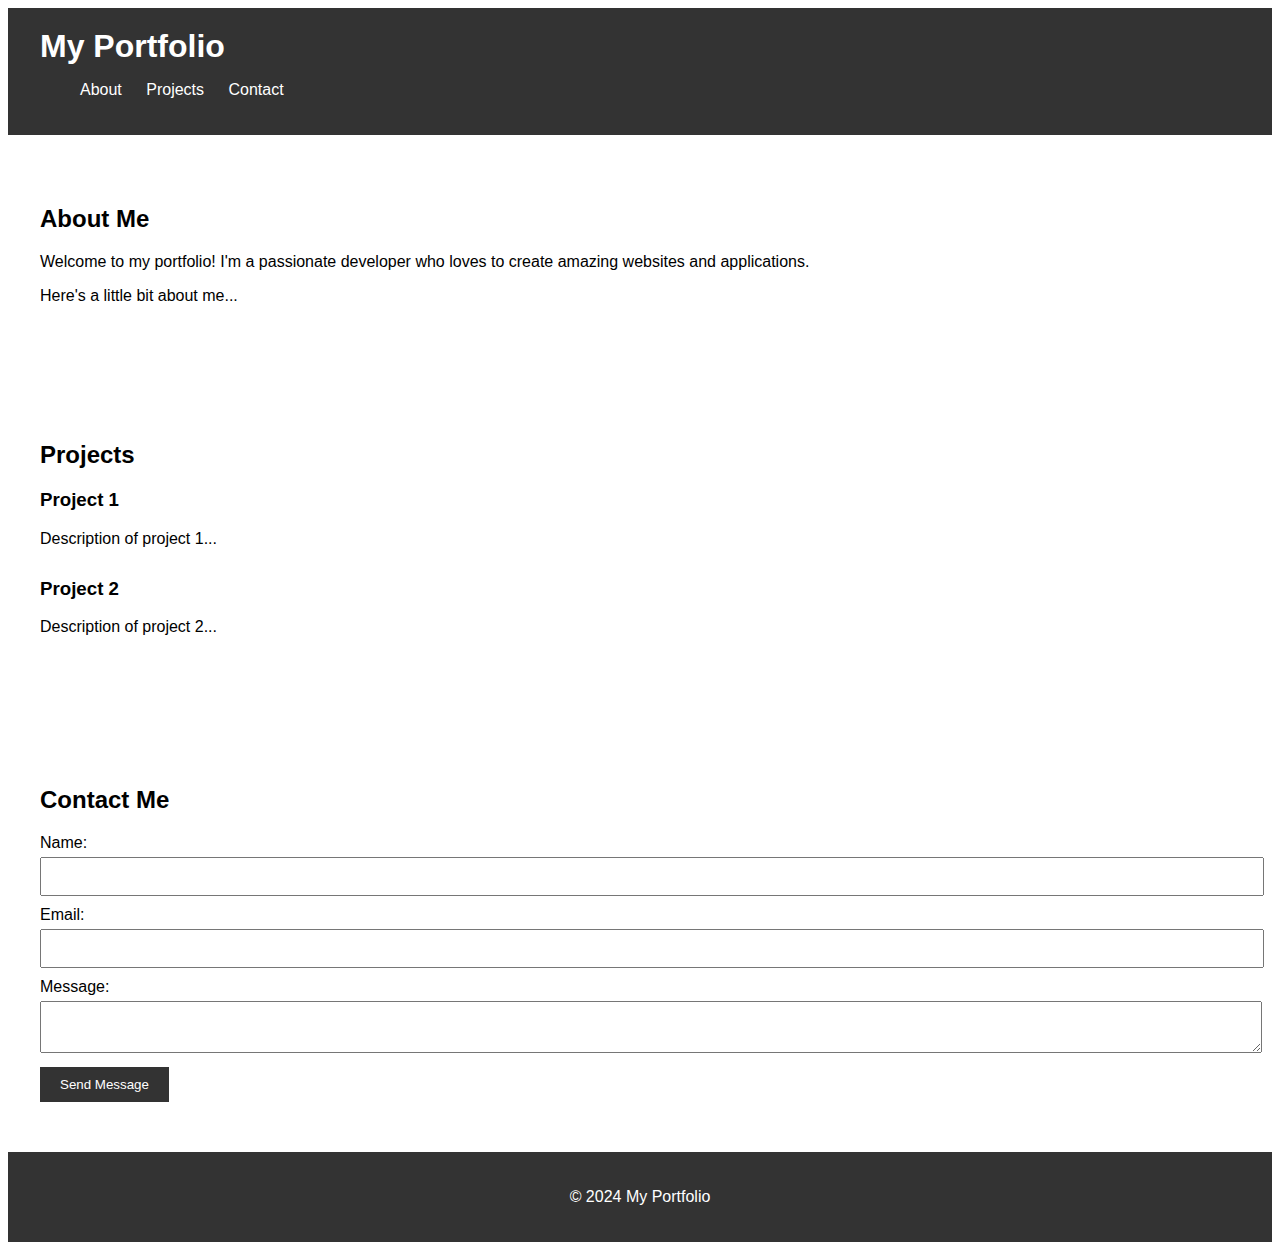
==== index.html @ ef984ac1 "Updatestyle" ====
<!DOCTYPE html>
<html lang="en">
<head>
    <meta charset="UTF-8">
    <meta name="viewport" content="width=device-width, initial-scale=1.0">
    <title>My Portfolio</title>
    <link rel="stylesheet" href="style.css">
</head>
<body>
    <header>
        <div class="container">
            <h1>My Portfolio</h1>
            <nav>
                <ul>
                    <li><a href="#about">About</a></li>
                    <li><a href="#projects">Projects</a></li>
                    <li><a href="#contact">Contact</a></li>
                </ul>
            </nav>
        </div>
    </header>

    <section id="about">
        <div class="container">
            <h2>About Me</h2>
            <p>Welcome to my portfolio! I'm a passionate developer who loves to create amazing websites and applications.</p>
            <p>Here's a little bit about me...</p>
        </div>
    </section>

    <section id="projects">
        <div class="container">
            <h2>Projects</h2>
            <div class="project">
                <h3>Project 1</h3>
                <p>Description of project 1...</p>
            </div>
            <div class="project">
                <h3>Project 2</h3>
                <p>Description of project 2...</p>
            </div>
            <!-- Add more projects as needed -->
        </div>
    </section>

    <section id="contact">
        <div class="container">
            <h2>Contact Me</h2>
            <form id="contact-form">
                <div class="form-group">
                    <label for="name">Name:</label>
                    <input type="text" id="name" name="name" required>
                </div>
                <div class="form-group">
                    <label for="email">Email:</label>
                    <input type="email" id="email" name="email" required>
                </div>
                <div class="form-group">
                    <label for="message">Message:</label>
                    <textarea id="message" name="message" required></textarea>
                </div>
                <button type="submit">Send Message</button>
            </form>
        </div>
    </section>

    <footer>
        <div class="container">
            <p>&copy; 2024 My Portfolio</p>
        </div>
    </footer>

    <script src="script.js"></script>
</body>
</html>
---- style.css ----
{
    margin: 0;
    padding: 0;
    box-sizing: border-box;
}

body {
    font-family: Arial, sans-serif;
}

.container {
    max-width: 1200px;
    margin: 0 auto;
    padding: 0 20px;
}

header {
    background-color: #333;
    color: #fff;
    padding: 20px 0;
}

header h1 {
    margin: 0;
}

nav ul {
    list-style: none;
}

nav ul li {
    display: inline;
    margin-right: 20px;
}

nav ul li a {
    color: #fff;
    text-decoration: none;
}

section {
    padding: 50px 0;
}

section h2 {
    margin-bottom: 20px;
}

.project {
    margin-bottom: 30px;
}

form label {
    display: block;
    margin-bottom: 5px;
}

form input,
form textarea {
    width: 100%;
    padding: 10px;
    margin-bottom: 10px;
}

form button {
    background-color: #333;
    color: #fff;
    border: none;
    padding: 10px 20px;
    cursor: pointer;
}

footer {
    background-color: #333;
    color: #fff;
    text-align: center;
    padding: 20px 0;
}
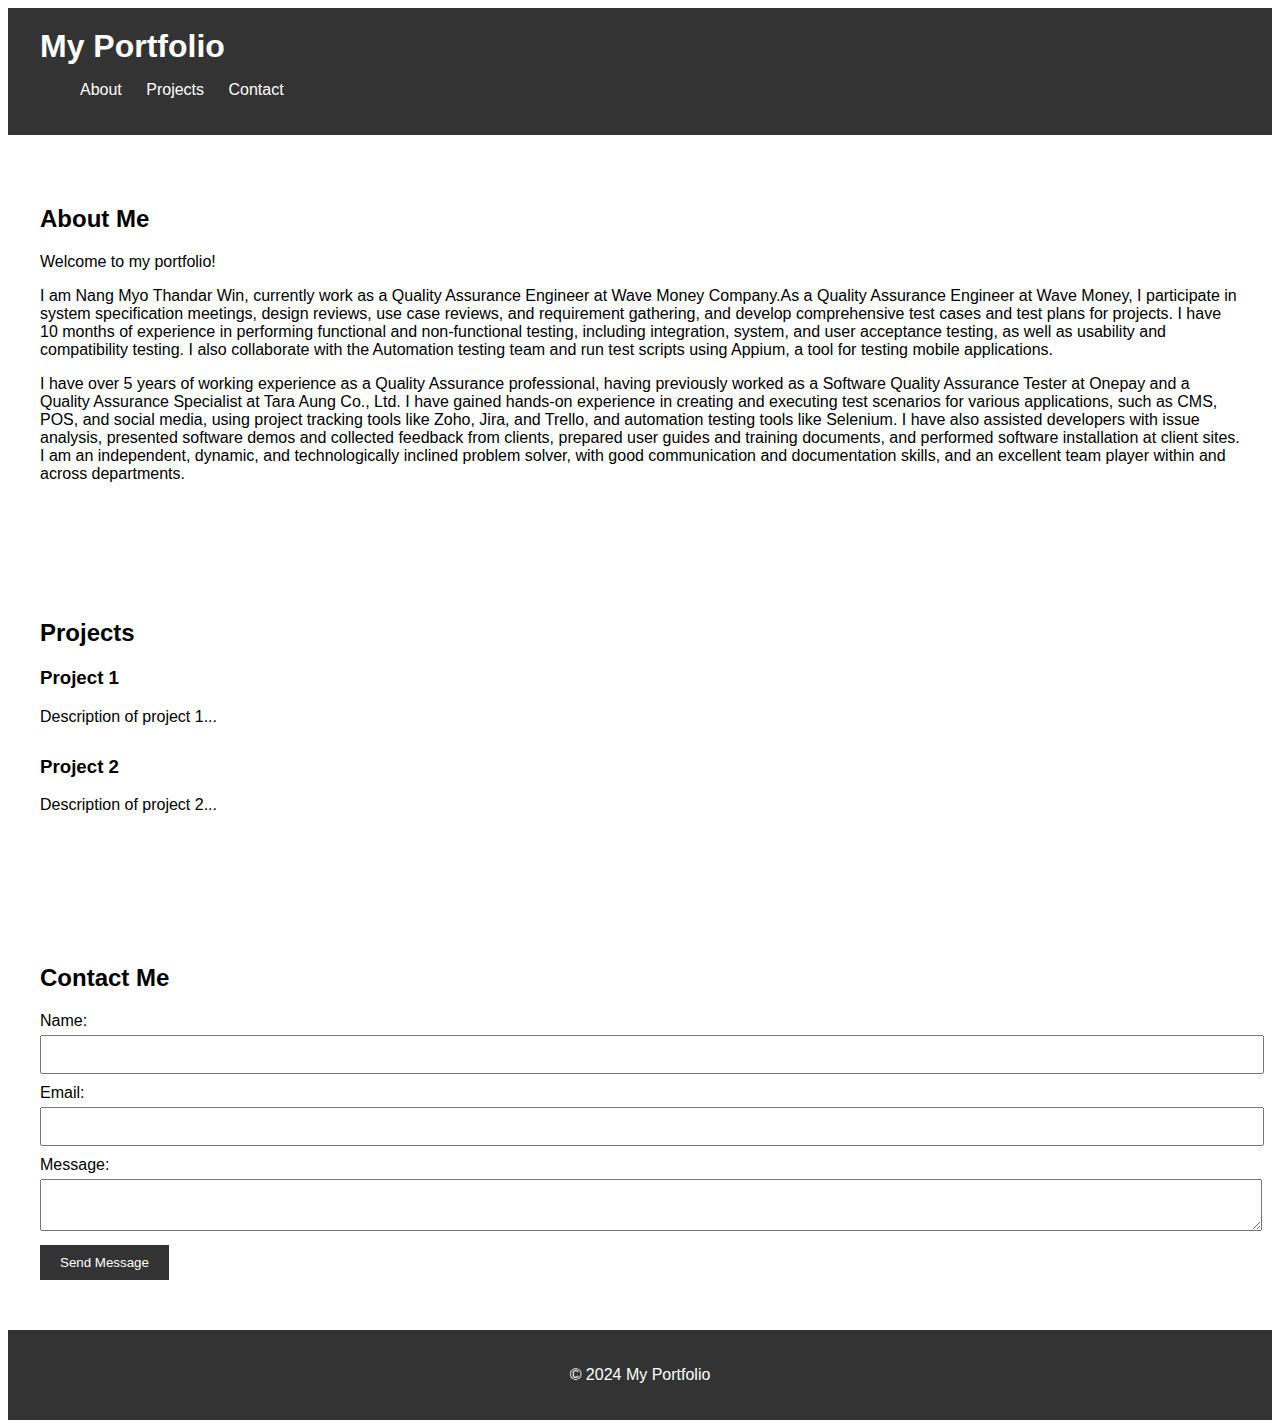
==== commit be778716: "update" ====
--- a/index.html
+++ b/index.html
@@ -23,8 +23,9 @@
     <section id="about">
         <div class="container">
             <h2>About Me</h2>
-            <p>Welcome to my portfolio! I'm a passionate developer who loves to create amazing websites and applications.</p>
-            <p>Here's a little bit about me...</p>
+            <p>Welcome to my portfolio! </p>
+            <p>I am Nang Myo Thandar Win, currently work as a Quality Assurance Engineer at Wave Money Company.As a Quality Assurance Engineer at Wave Money, I participate in system specification meetings, design reviews, use case reviews, and requirement gathering, and develop comprehensive test cases and test plans for projects. I have 10 months of experience in performing functional and non-functional testing, including integration, system, and user acceptance testing, as well as usability and compatibility testing. I also collaborate with the Automation testing team and run test scripts using Appium, a tool for testing mobile applications.</p>
+            <p>I have over 5 years of working experience as a Quality Assurance professional, having previously worked as a Software Quality Assurance Tester at Onepay and a Quality Assurance Specialist at Tara Aung Co., Ltd. I have gained hands-on experience in creating and executing test scenarios for various applications, such as CMS, POS, and social media, using project tracking tools like Zoho, Jira, and Trello, and automation testing tools like Selenium. I have also assisted developers with issue analysis, presented software demos and collected feedback from clients, prepared user guides and training documents, and performed software installation at client sites. I am an independent, dynamic, and technologically inclined problem solver, with good communication and documentation skills, and an excellent team player within and across departments.</p>
         </div>
     </section>
 
